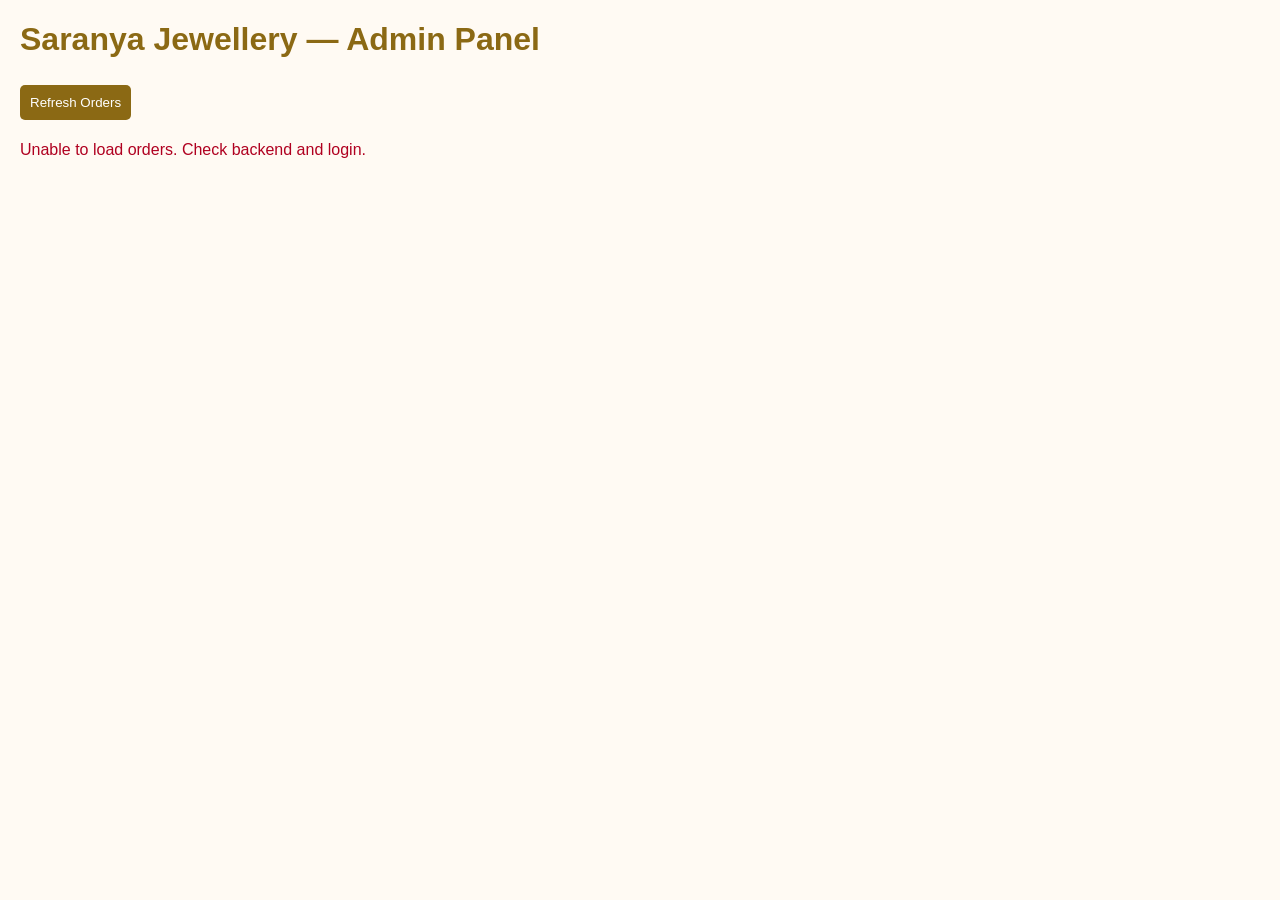
==== admin.html @ 0ace3bb6 "Updated On 2026 October 09" ====
<!doctype html>
<html lang="en">
  <head>
    <meta charset="UTF-8" />
    <meta name="viewport" content="width=device-width, initial-scale=1.0" />
    <title>Saranya Jewellery - Admin</title>

    <style>
      body {
        font-family: Arial, sans-serif;
        margin: 20px;
        background: #fffaf3;
      }

      h1 {
        color: #8b6914;
      }

      button,
      select {
        padding: 10px;
        margin: 5px 5px 5px 0;
        border-radius: 5px;
      }

      button {
        background: #8b6914;
        color: white;
        border: none;
        cursor: pointer;
      }

      .order {
        background: white;
        padding: 15px;
        margin: 12px 0;
        border: 1px solid #e5d6b5;
        border-radius: 8px;
      }

      .error {
        color: #b00020;
      }
      .success {
        color: #176b35;
      }
    </style>
  </head>

  <body>
    <h1>Saranya Jewellery — Admin Panel</h1>

    <button onclick="loadOrders()">Refresh Orders</button>
    <p id="message">Loading orders...</p>
    <div id="orders"></div>

    <script>
      const API_URL = "http://localhost:8080/api/orders";

      const adminUsername = prompt("Enter admin username:");
      const adminPassword = prompt("Enter admin password:");

      const authHeaders = {
        Authorization: "Basic " + btoa(adminUsername + ":" + adminPassword),
      };

      async function loadOrders() {
        const message = document.getElementById("message");
        const container = document.getElementById("orders");

        message.textContent = "Loading orders...";
        message.className = "";
        container.replaceChildren();

        try {
          const response = await fetch(API_URL, {
            headers: authHeaders,
          });

          if (response.status === 401) {
            message.textContent =
              "Admin authentication required. Sign in first.";
            message.className = "error";
            return;
          }

          if (!response.ok) {
            throw new Error("Could not load orders.");
          }

          const orders = await response.json();
          message.textContent = "Total orders: " + orders.length;

          orders.forEach((order) => {
            const card = document.createElement("div");
            card.className = "order";

            const details = [
              "Order ID: " + order.id,
              "Customer: " + order.customerName,
              "Phone: " + order.phone,
              "Address: " + order.address,
              "Products: " + order.productNames,
              "Amount: ₹" + order.totalAmount,
              "Current status: " + order.status,
              "Date: " + order.orderDate,
            ];

            details.forEach((detail) => {
              const line = document.createElement("p");
              line.textContent = detail;
              card.appendChild(line);
            });

            const label = document.createElement("label");
            label.textContent = "Update status: ";

            const select = document.createElement("select");

            [
              "PENDING",
              "CONFIRMED",
              "SHIPPED",
              "DELIVERED",
              "CANCELLED",
            ].forEach((status) => {
              const option = document.createElement("option");
              option.value = status;
              option.textContent = status;
              select.appendChild(option);
            });

            select.value = order.status || "PENDING";

            const updateButton = document.createElement("button");
            updateButton.textContent = "Update Status";

            updateButton.addEventListener("click", async () => {
              await updateStatus(order.id, select.value);
            });

            card.appendChild(label);
            card.appendChild(select);
            card.appendChild(updateButton);
            container.appendChild(card);
          });
        } catch (error) {
          message.textContent =
            "Unable to load orders. Check backend and login.";
          message.className = "error";
        }
      }

      async function updateStatus(orderId, status) {
        const message = document.getElementById("message");
        message.textContent = "Updating order status...";
        message.className = "";

        try {
          const response = await fetch(
            `${API_URL}/${orderId}/status?status=${encodeURIComponent(status)}`,
            {
              method: "PATCH",
              headers: authHeaders,
            },
          );

          if (response.status === 401 || response.status === 403) {
            throw new Error("Admin login required or access denied.");
          }

          if (!response.ok) {
            throw new Error("Status update failed.");
          }

          message.textContent = `Order #${orderId} status updated to ${status}.`;
          message.className = "success";

          await loadOrders();
        } catch (error) {
          message.textContent = error.message;
          message.className = "error";
        }
      }

      loadOrders();
    </script>
  </body>
</html>
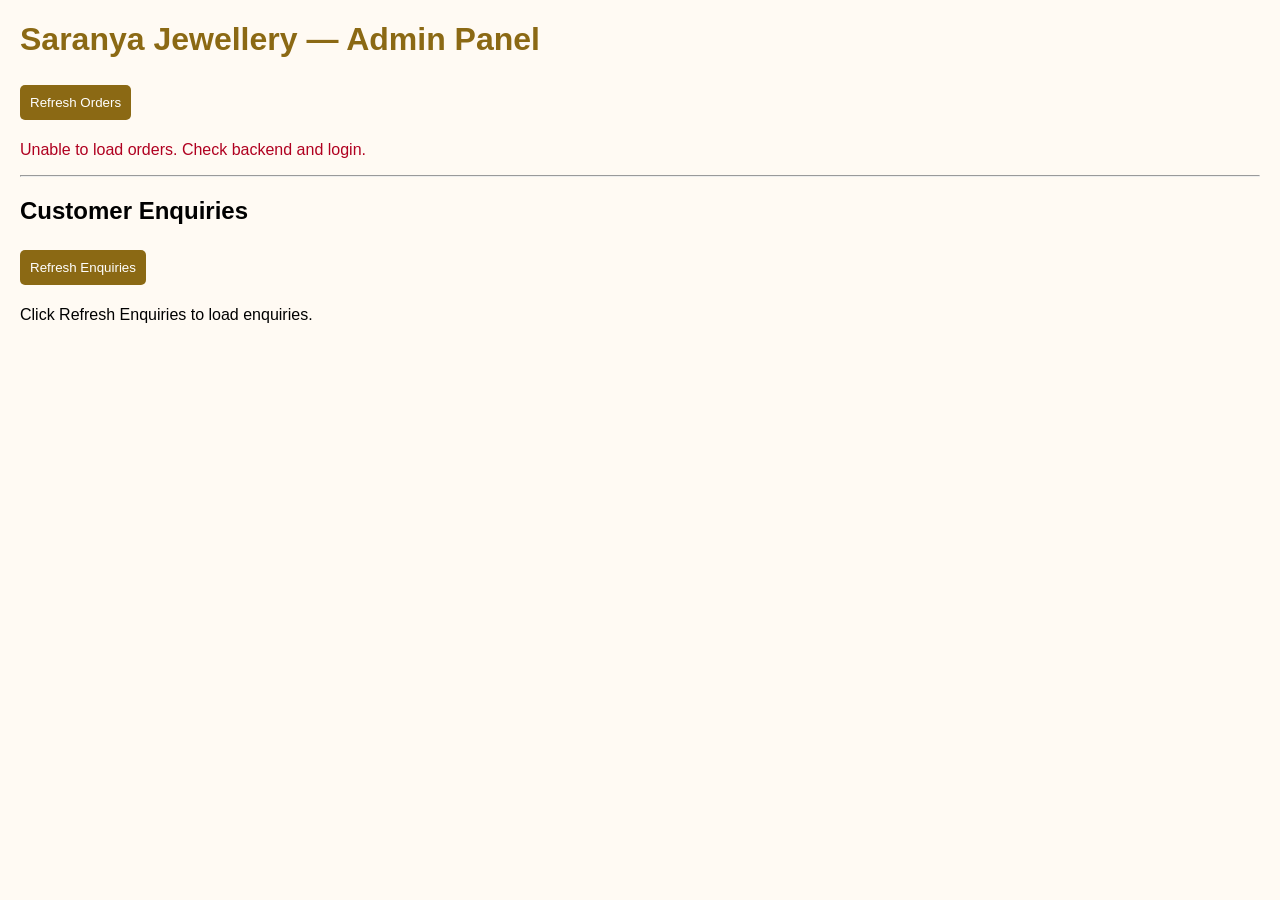
==== commit b139c37c: "Add customer enquiries to admin panel" ====
--- a/admin.html
+++ b/admin.html
@@ -54,8 +54,15 @@
     <p id="message">Loading orders...</p>
     <div id="orders"></div>
 
+    <hr />
+
+    <h2>Customer Enquiries</h2>
+    <button onclick="loadEnquiries()">Refresh Enquiries</button>
+    <p id="enquiryMessage">Click Refresh Enquiries to load enquiries.</p>
+    <div id="enquiries"></div>
+
     <script>
-      const API_URL = "http://localhost:8080/api/orders";
+      const API_URL = "https://jewellery-backend-as8i.onrender.com/api/orders";
 
       const adminUsername = prompt("Enter admin username:");
       const adminPassword = prompt("Enter admin password:");
@@ -151,6 +158,64 @@
         }
       }
 
+      async function loadEnquiries() {
+        const message = document.getElementById("enquiryMessage");
+        const container = document.getElementById("enquiries");
+
+        message.textContent = "Loading enquiries...";
+        message.className = "";
+        container.replaceChildren();
+
+        try {
+          const response = await fetch(
+            "https://jewellery-backend-as8i.onrender.com/api/enquiries",
+            { headers: authHeaders },
+          );
+
+          if (response.status === 401 || response.status === 403) {
+            throw new Error("Admin login required or access denied.");
+          }
+
+          if (!response.ok) {
+            throw new Error("Could not load enquiries.");
+          }
+
+          const enquiries = await response.json();
+
+          if (enquiries.length === 0) {
+            message.textContent = "No customer enquiries yet.";
+            return;
+          }
+
+          message.textContent = "Total enquiries: " + enquiries.length;
+
+          enquiries.forEach((enquiry) => {
+            const card = document.createElement("div");
+            card.className = "order";
+
+            const details = [
+              "Enquiry ID: " + enquiry.id,
+              "Customer: " + (enquiry.name || ""),
+              "Phone: " + (enquiry.phone || ""),
+              "Email: " + (enquiry.email || "Not provided"),
+              "Message: " + (enquiry.message || ""),
+              "Date: " + (enquiry.createdAt || "Not available"),
+            ];
+
+            details.forEach((detail) => {
+              const line = document.createElement("p");
+              line.textContent = detail;
+              card.appendChild(line);
+            });
+
+            container.appendChild(card);
+          });
+        } catch (error) {
+          message.textContent = error.message || "Unable to load enquiries.";
+          message.className = "error";
+        }
+      }
+
       async function updateStatus(orderId, status) {
         const message = document.getElementById("message");
         message.textContent = "Updating order status...";
